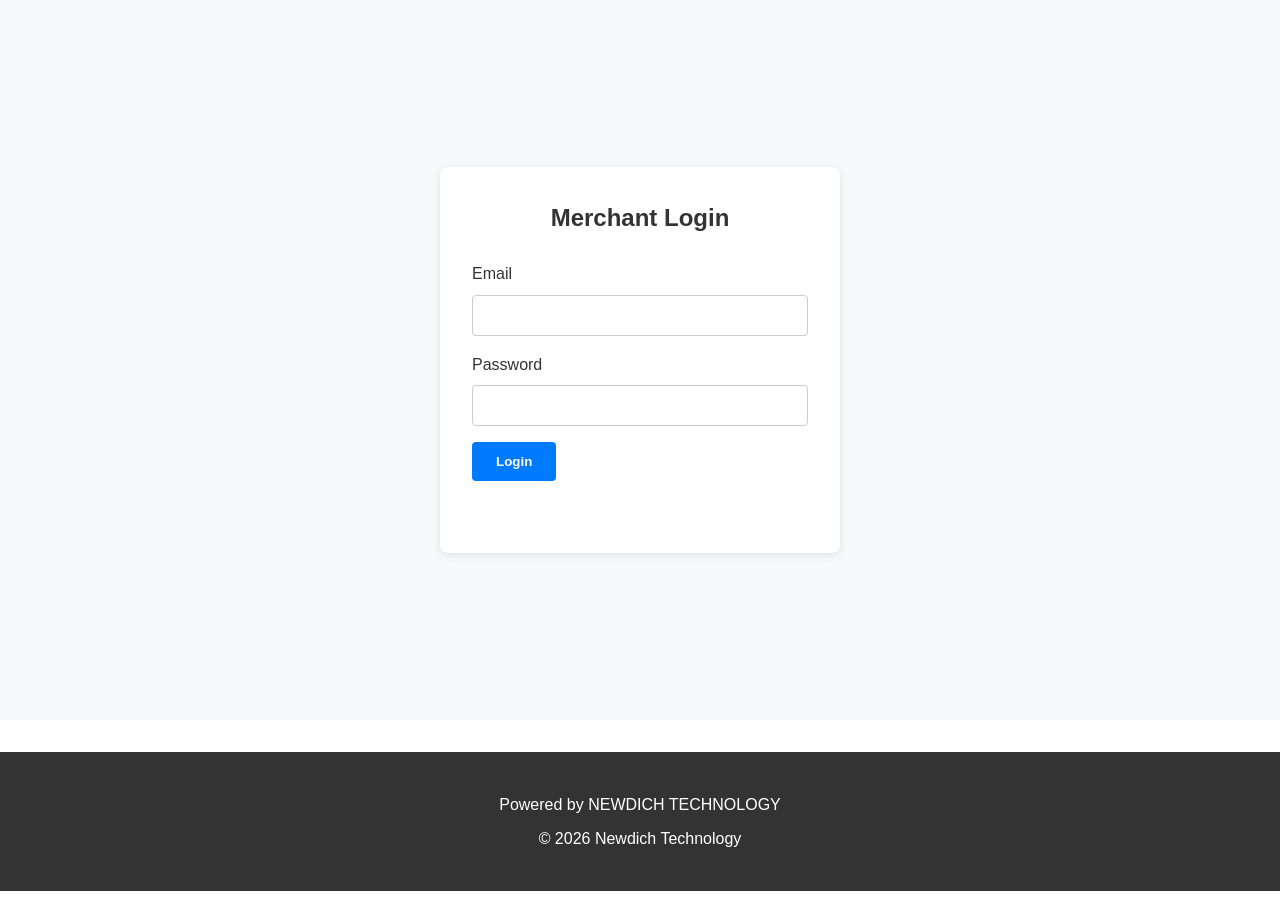
==== Merchant/admin.html @ 0a81797e "Lan" ====
<!DOCTYPE html>
<html lang="en">
<head>
    <meta charset="UTF-8">
    <meta name="viewport" content="width=device-width, initial-scale=1.0">
    <title>Merchant Dashboard - Newdich</title>
    <link rel="stylesheet" href="css/style.css">
</head>
<body>
    <header class="admin-header">
        <div class="container">
            <h1>Merchant Dashboard</h1>
            <button id="logout-btn" class="btn btn-secondary">Logout</button>
        </div>
    </header>

    <nav class="admin-tabs">
        <div class="container">
            <button class="tab-link active" data-tab="users">Users</button>
            <button class="tab-link" data-tab="history">Payment History</button>
            <button class="tab-link" data-tab="plans">Manage Plans</button>
        </div>
    </nav>

    <main class="admin-main">
        <div class="container">
            <!-- Users Tab -->
            <div id="users" class="tab-content active">
                <h2>Connected Users</h2>
                <div class="table-responsive">
                    <table id="users-table">
                        <thead>
                            <tr>
                                <th>MAC</th>
                                <th>IP</th>
                                <th>Email</th>
                                <th>Plan</th>
                                <th>Hours</th>
                                <th>Expires</th>
                                <th>Status</th>
                                <th>Action</th>
                            </tr>
                        </thead>
                        <tbody></tbody>
                    </table>
                </div>
            </div>

            <!-- Payment History Tab -->
            <div id="history" class="tab-content">
                <h2>Payment History</h2>
                <div class="table-responsive">
                    <table id="history-table">
                        <thead>
                            <tr>
                                <th>Email</th>
                                <th>Amount</th>
                                <th>Status</th>
                                <th>Transaction ID</th>
                                <th>Date</th>
                                <th>Plan</th>
                                <th>Hours</th>
                            </tr>
                        </thead>
                        <tbody></tbody>
                    </table>
                </div>
            </div>

            <!-- Plans Management Tab -->
            <div id="plans" class="tab-content">
                <h2>Manage Plans</h2>
                <button id="add-plan-btn" class="btn btn-primary">Add New Plan</button>
                <div class="plan-list" id="plan-list">
                    <!-- Plans will be listed here with edit/delete -->
                </div>
                <!-- Plan Form (hidden initially) -->
                <div id="plan-form-container" style="display: none;">
                    <h3 id="plan-form-title">Add Plan</h3>
                    <form id="plan-form">
                        <input type="hidden" id="plan-id">
                        <div class="form-group">
                            <label for="plan-name">Plan Name</label>
                            <input type="text" id="plan-name" required>
                        </div>
                        <div class="form-group">
                            <label for="plan-duration">Duration (hours)</label>
                            <input type="number" id="plan-duration" required>
                        </div>
                        <div class="form-group">
                            <label for="plan-price">Price (₦)</label>
                            <input type="number" step="0.01" id="plan-price" required>
                        </div>
                        <button type="submit" class="btn btn-primary">Save</button>
                        <button type="button" id="cancel-plan-btn" class="btn btn-secondary">Cancel</button>
                    </form>
                </div>
            </div>
        </div>
    </main>

    <footer>
        <div class="container">
            <p>Powered by NEWDICH TECHNOLOGY</p>
            <p>&copy; <span id="year"></span> Newdich Technology</p>
        </div>
    </footer>

    <script src="api/index.js"></script>
    <script src="js/admin.js"></script>
</body>
</html>
---- Merchant/css/style.css ----
/* Shared with Newdich, plus additional styles for tables, modal, etc. */

/* Reset & Base */
* {
    margin: 0;
    padding: 0;
    box-sizing: border-box;
}

body {
    font-family: -apple-system, BlinkMacSystemFont, 'Segoe UI', Roboto, Oxygen, Ubuntu, Cantarell, sans-serif;
    line-height: 1.6;
    color: #333;
    background: #fff;
}

.container {
    width: 90%;
    max-width: 1200px;
    margin: 0 auto;
}

/* Buttons */
.btn {
    display: inline-block;
    padding: 0.75rem 1.5rem;
    border-radius: 4px;
    text-decoration: none;
    font-weight: 600;
    cursor: pointer;
    border: none;
    transition: background 0.3s;
}

.btn-primary {
    background: #007bff;
    color: #fff;
}

.btn-primary:hover {
    background: #0056b3;
}

.btn-secondary {
    background: #6c757d;
    color: #fff;
}

.btn-secondary:hover {
    background: #5a6268;
}

/* Footer */
footer {
    background: #333;
    color: #fff;
    text-align: center;
    padding: 2rem 0;
    margin-top: 2rem;
}

footer p {
    margin: 0.5rem 0;
}

/* Login Page */
.login-page {
    display: flex;
    justify-content: center;
    align-items: center;
    min-height: 80vh;
    background: #f8f9fa;
}

.login-box {
    background: #fff;
    padding: 2rem;
    border-radius: 8px;
    box-shadow: 0 2px 10px rgba(0,0,0,0.1);
    width: 100%;
    max-width: 400px;
}

.login-box h2 {
    text-align: center;
    margin-bottom: 1.5rem;
}

.form-group {
    margin-bottom: 1rem;
}

.form-group label {
    display: block;
    margin-bottom: 0.5rem;
    font-weight: 500;
}

.form-group input {
    width: 100%;
    padding: 0.75rem;
    border: 1px solid #ccc;
    border-radius: 4px;
}

.message {
    margin-top: 1rem;
    padding: 0.75rem;
    border-radius: 4px;
    text-align: center;
}

.message.success { background: #d4edda; color: #155724; border: 1px solid #c3e6cb; }
.message.error { background: #f8d7da; color: #721c24; border: 1px solid #f5c6cb; }

/* Portal Page */
.portal-header {
    background: #007bff;
    color: #fff;
    text-align: center;
    padding: 3rem 0;
}

.portal-header h1 {
    font-size: 2.5rem;
    margin-bottom: 0.5rem;
}

.plan-grid {
    display: grid;
    grid-template-columns: repeat(auto-fit, minmax(250px, 1fr));
    gap: 2rem;
    margin: 3rem 0;
}

.plan-card {
    border: 1px solid #e0e0e0;
    border-radius: 8px;
    padding: 2rem;
    text-align: center;
    box-shadow: 0 2px 5px rgba(0,0,0,0.05);
}

.plan-card h3 {
    margin-bottom: 1rem;
    color: #007bff;
}

.plan-card .price {
    font-size: 2rem;
    font-weight: bold;
    margin-bottom: 1rem;
}

/* Modal */
.modal {
    display: none;
    position: fixed;
    z-index: 1000;
    left: 0;
    top: 0;
    width: 100%;
    height: 100%;
    background-color: rgba(0,0,0,0.5);
}

.modal-content {
    background-color: #fff;
    margin: 15% auto;
    padding: 2rem;
    border-radius: 8px;
    width: 90%;
    max-width: 500px;
    position: relative;
}

.close {
    color: #aaa;
    float: right;
    font-size: 28px;
    font-weight: bold;
    cursor: pointer;
}

.close:hover {
    color: #333;
}

/* Admin Dashboard */
.admin-header {
    background: #007bff;
    color: #fff;
    padding: 1rem 0;
}

.admin-header .container {
    display: flex;
    justify-content: space-between;
    align-items: center;
}

.admin-tabs {
    background: #f8f9fa;
    border-bottom: 1px solid #dee2e6;
    padding: 0.5rem 0;
}

.tab-link {
    background: none;
    border: none;
    padding: 0.75rem 1.5rem;
    cursor: pointer;
    font-size: 1rem;
    color: #495057;
    border-bottom: 2px solid transparent;
    transition: all 0.3s;
}

.tab-link.active {
    color: #007bff;
    border-bottom-color: #007bff;
}

.tab-content {
    display: none;
    padding: 2rem 0;
}

.tab-content.active {
    display: block;
}

.table-responsive {
    overflow-x: auto;
}

table {
    width: 100%;
    border-collapse: collapse;
    margin-top: 1rem;
}

th, td {
    padding: 0.75rem;
    text-align: left;
    border-bottom: 1px solid #dee2e6;
}

th {
    background: #f8f9fa;
    font-weight: 600;
}

tr:hover {
    background: #f1f1f1;
}

/* Plan list */
.plan-item {
    display: flex;
    justify-content: space-between;
    align-items: center;
    padding: 1rem;
    border: 1px solid #dee2e6;
    border-radius: 4px;
    margin-bottom: 0.5rem;
}

.plan-item .actions button {
    margin-left: 0.5rem;
    padding: 0.25rem 0.5rem;
}

#plan-form-container {
    margin-top: 2rem;
    padding: 1rem;
    border: 1px solid #dee2e6;
    border-radius: 4px;
}

/* Responsive */
@media (max-width: 768px) {
    .admin-tabs .container {
        display: flex;
        flex-wrap: wrap;
        gap: 0.5rem;
    }
    .tab-link {
        flex: 1 1 auto;
        padding: 0.5rem;
    }
    table {
        font-size: 0.9rem;
    }
    th, td {
        padding: 0.5rem;
    }
}
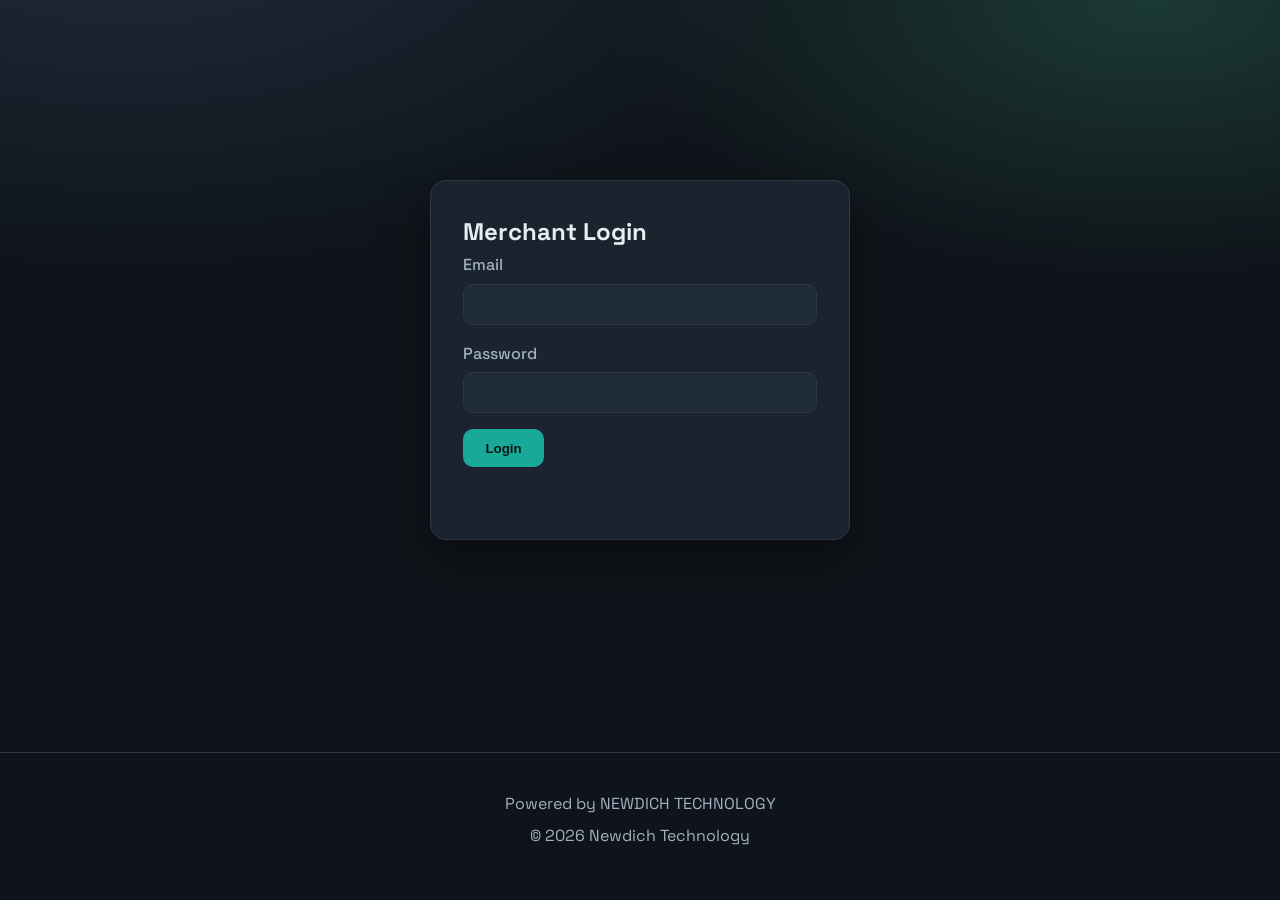
==== commit 0bd5d169: "little touch" ====
--- a/Merchant/admin.html
+++ b/Merchant/admin.html
@@ -9,23 +9,83 @@
 <body>
     <header class="admin-header">
         <div class="container">
-            <h1>Merchant Dashboard</h1>
-            <button id="logout-btn" class="btn btn-secondary">Logout</button>
+            <div>
+                <div class="eyebrow">Merchant Console</div>
+                <h1 id="merchant-name">Merchant Dashboard</h1>
+                <div class="subtle" id="merchant-id">ID: --</div>
+            </div>
+            <div class="header-actions">
+                <button id="refresh-btn" class="btn btn-ghost">Refresh</button>
+                <button id="logout-btn" class="btn btn-secondary">Logout</button>
+            </div>
         </div>
     </header>
 
     <nav class="admin-tabs">
         <div class="container">
-            <button class="tab-link active" data-tab="users">Users</button>
+            <button class="tab-link active" data-tab="overview">Overview</button>
+            <button class="tab-link" data-tab="users">Users</button>
             <button class="tab-link" data-tab="history">Payment History</button>
             <button class="tab-link" data-tab="plans">Manage Plans</button>
+            <button class="tab-link" data-tab="profile">Profile</button>
         </div>
     </nav>
 
     <main class="admin-main">
         <div class="container">
+            <!-- Overview Tab -->
+            <div id="overview" class="tab-content active">
+                <div class="grid-2">
+                    <section class="card">
+                        <div class="card-header">
+                            <h2>Network Status</h2>
+                            <span class="badge" id="status-badge">Live</span>
+                        </div>
+                        <div class="stats-grid">
+                            <div class="stat">
+                                <div class="stat-label">Active Users</div>
+                                <div class="stat-value" id="stat-active">--</div>
+                            </div>
+                            <div class="stat">
+                                <div class="stat-label">Total Users</div>
+                                <div class="stat-value" id="stat-total">--</div>
+                            </div>
+                            <div class="stat">
+                                <div class="stat-label">Revenue (Today)</div>
+                                <div class="stat-value" id="stat-revenue-today">--</div>
+                            </div>
+                            <div class="stat">
+                                <div class="stat-label">Transactions (Today)</div>
+                                <div class="stat-value" id="stat-tx-today">--</div>
+                            </div>
+                        </div>
+                    </section>
+                    <section class="card">
+                        <div class="card-header">
+                            <h2>Revenue Summary</h2>
+                            <span class="subtle">Last 30 days</span>
+                        </div>
+                        <div class="kpis">
+                            <div>
+                                <div class="kpi-label">Gross</div>
+                                <div class="kpi-value" id="kpi-gross">--</div>
+                            </div>
+                            <div>
+                                <div class="kpi-label">Refunds</div>
+                                <div class="kpi-value" id="kpi-refunds">--</div>
+                            </div>
+                            <div>
+                                <div class="kpi-label">Net</div>
+                                <div class="kpi-value" id="kpi-net">--</div>
+                            </div>
+                        </div>
+                        <div class="mini-table" id="revenue-breakdown"></div>
+                    </section>
+                </div>
+            </div>
+
             <!-- Users Tab -->
-            <div id="users" class="tab-content active">
+            <div id="users" class="tab-content">
                 <h2>Connected Users</h2>
                 <div class="table-responsive">
                     <table id="users-table">
@@ -60,6 +120,7 @@
                                 <th>Date</th>
                                 <th>Plan</th>
                                 <th>Hours</th>
+                                <th>Actions</th>
                             </tr>
                         </thead>
                         <tbody></tbody>
@@ -88,7 +149,7 @@
                             <input type="number" id="plan-duration" required>
                         </div>
                         <div class="form-group">
-                            <label for="plan-price">Price (₦)</label>
+                            <label for="plan-price">Price (NGN)</label>
                             <input type="number" step="0.01" id="plan-price" required>
                         </div>
                         <button type="submit" class="btn btn-primary">Save</button>
@@ -96,6 +157,47 @@
                     </form>
                 </div>
             </div>
+
+            <!-- Profile Tab -->
+            <div id="profile" class="tab-content">
+                <h2>Merchant Profile</h2>
+                <form id="profile-form" class="card form-card">
+                    <div class="form-row">
+                        <div class="form-group">
+                            <label for="profile-name">Business Name</label>
+                            <input type="text" id="profile-name" required>
+                        </div>
+                        <div class="form-group">
+                            <label for="profile-contact">Contact Email</label>
+                            <input type="email" id="profile-contact" required>
+                        </div>
+                    </div>
+                    <div class="form-row">
+                        <div class="form-group">
+                            <label for="profile-phone">Phone</label>
+                            <input type="text" id="profile-phone">
+                        </div>
+                        <div class="form-group">
+                            <label for="profile-location">Location</label>
+                            <input type="text" id="profile-location">
+                        </div>
+                    </div>
+                    <div class="form-row">
+                        <div class="form-group">
+                            <label for="profile-network">Network Name</label>
+                            <input type="text" id="profile-network">
+                        </div>
+                        <div class="form-group">
+                            <label for="profile-timezone">Timezone</label>
+                            <input type="text" id="profile-timezone">
+                        </div>
+                    </div>
+                    <div class="form-actions">
+                        <button type="submit" class="btn btn-primary">Save Profile</button>
+                        <div id="profile-message" class="inline-message"></div>
+                    </div>
+                </form>
+            </div>
         </div>
     </main>
 
@@ -109,4 +211,4 @@
     <script src="api/index.js"></script>
     <script src="js/admin.js"></script>
 </body>
-</html>+</html>
--- a/Merchant/css/style.css
+++ b/Merchant/css/style.css
@@ -1,6 +1,21 @@
-/* Shared with Newdich, plus additional styles for tables, modal, etc. */
-
-/* Reset & Base */
+/* Newdich Merchant UI - Industrial Standard Theme */
+@import url('https://fonts.googleapis.com/css2?family=Space+Grotesk:wght@400;500;600;700&display=swap');
+
+:root {
+    --bg: #0f141a;
+    --bg-soft: #141b23;
+    --panel: #1a232e;
+    --panel-2: #202b38;
+    --text: #e6edf3;
+    --text-muted: #9fb0c0;
+    --brand: #18a999;
+    --brand-strong: #109789;
+    --accent: #f4b860;
+    --danger: #ff6b6b;
+    --border: #2b3947;
+    --shadow: 0 20px 50px rgba(0,0,0,0.35);
+}
+
 * {
     margin: 0;
     padding: 0;
@@ -8,82 +23,265 @@
 }
 
 body {
-    font-family: -apple-system, BlinkMacSystemFont, 'Segoe UI', Roboto, Oxygen, Ubuntu, Cantarell, sans-serif;
+    font-family: 'Space Grotesk', system-ui, -apple-system, 'Segoe UI', sans-serif;
     line-height: 1.6;
-    color: #333;
-    background: #fff;
+    color: var(--text);
+    background: radial-gradient(1200px 600px at 10% -10%, #1f2c3b, transparent 60%),
+                radial-gradient(1000px 500px at 90% 0%, #1b3a33, transparent 55%),
+                var(--bg);
+    min-height: 100vh;
 }
 
 .container {
-    width: 90%;
+    width: 92%;
     max-width: 1200px;
     margin: 0 auto;
 }
 
+.eyebrow {
+    text-transform: uppercase;
+    letter-spacing: 0.18em;
+    font-size: 0.7rem;
+    color: var(--text-muted);
+    margin-bottom: 0.35rem;
+}
+
+.subtle {
+    color: var(--text-muted);
+    font-size: 0.9rem;
+}
+
+.card {
+    background: linear-gradient(180deg, rgba(255,255,255,0.03), rgba(255,255,255,0)) , var(--panel);
+    border: 1px solid var(--border);
+    border-radius: 14px;
+    padding: 1.5rem;
+    box-shadow: var(--shadow);
+    position: relative;
+    overflow: hidden;
+    animation: rise 0.6s ease both;
+}
+
+.form-card {
+    padding: 2rem;
+}
+
+.grid-2 {
+    display: grid;
+    grid-template-columns: repeat(2, minmax(0, 1fr));
+    gap: 1.5rem;
+}
+
+.card-header {
+    display: flex;
+    justify-content: space-between;
+    align-items: center;
+    margin-bottom: 1rem;
+}
+
+.badge {
+    display: inline-flex;
+    align-items: center;
+    gap: 0.5rem;
+    padding: 0.25rem 0.75rem;
+    border-radius: 999px;
+    background: rgba(24,169,153,0.15);
+    color: var(--brand);
+    font-weight: 600;
+    font-size: 0.8rem;
+}
+
+.stats-grid {
+    display: grid;
+    grid-template-columns: repeat(2, minmax(0, 1fr));
+    gap: 1rem;
+}
+
+.stat {
+    background: var(--panel-2);
+    border: 1px solid var(--border);
+    border-radius: 12px;
+    padding: 1rem;
+}
+
+.stat-label {
+    color: var(--text-muted);
+    font-size: 0.85rem;
+}
+
+.stat-value {
+    font-size: 1.6rem;
+    font-weight: 700;
+    margin-top: 0.35rem;
+}
+
+.kpis {
+    display: grid;
+    grid-template-columns: repeat(3, minmax(0, 1fr));
+    gap: 1rem;
+    margin-bottom: 1rem;
+}
+
+.kpi-label {
+    color: var(--text-muted);
+    font-size: 0.85rem;
+}
+
+.kpi-value {
+    font-size: 1.4rem;
+    font-weight: 600;
+}
+
+.mini-table {
+    display: grid;
+    gap: 0.6rem;
+}
+
+.mini-row {
+    display: flex;
+    justify-content: space-between;
+    padding: 0.6rem 0.8rem;
+    background: var(--panel-2);
+    border: 1px solid var(--border);
+    border-radius: 10px;
+}
+
 /* Buttons */
 .btn {
-    display: inline-block;
-    padding: 0.75rem 1.5rem;
-    border-radius: 4px;
+    display: inline-flex;
+    align-items: center;
+    gap: 0.5rem;
+    padding: 0.7rem 1.4rem;
+    border-radius: 10px;
     text-decoration: none;
     font-weight: 600;
     cursor: pointer;
     border: none;
-    transition: background 0.3s;
+    transition: transform 0.2s ease, background 0.2s ease, border 0.2s ease;
 }
 
 .btn-primary {
-    background: #007bff;
-    color: #fff;
-}
-
-.btn-primary:hover {
-    background: #0056b3;
-}
+    background: var(--brand);
+    color: #0b1412;
+}
+
+.btn-primary:hover { background: var(--brand-strong); transform: translateY(-1px); }
 
 .btn-secondary {
-    background: #6c757d;
-    color: #fff;
-}
-
-.btn-secondary:hover {
-    background: #5a6268;
-}
-
-/* Footer */
-footer {
-    background: #333;
-    color: #fff;
-    text-align: center;
+    background: #2b3947;
+    color: var(--text);
+    border: 1px solid var(--border);
+}
+
+.btn-secondary:hover { background: #334559; transform: translateY(-1px); }
+
+.btn-ghost {
+    background: transparent;
+    color: var(--text);
+    border: 1px solid var(--border);
+}
+
+.btn-ghost:hover { border-color: var(--brand); color: var(--brand); transform: translateY(-1px); }
+
+/* Header */
+.admin-header {
+    padding: 2rem 0 1.5rem;
+    border-bottom: 1px solid var(--border);
+    background: linear-gradient(180deg, rgba(255,255,255,0.04), rgba(255,255,255,0));
+}
+
+.admin-header .container {
+    display: flex;
+    justify-content: space-between;
+    align-items: flex-end;
+    gap: 1rem;
+}
+
+.admin-header h1 {
+    font-size: 2.2rem;
+    margin-top: 0.3rem;
+}
+
+.header-actions {
+    display: flex;
+    gap: 0.75rem;
+}
+
+/* Tabs */
+.admin-tabs {
+    position: sticky;
+    top: 0;
+    z-index: 10;
+    backdrop-filter: blur(6px);
+    background: rgba(15,20,26,0.8);
+    border-bottom: 1px solid var(--border);
+}
+
+.admin-tabs .container {
+    display: flex;
+    gap: 0.5rem;
+    padding: 0.6rem 0;
+}
+
+.tab-link {
+    background: transparent;
+    border: 1px solid transparent;
+    padding: 0.6rem 1rem;
+    cursor: pointer;
+    font-size: 0.95rem;
+    color: var(--text-muted);
+    border-radius: 999px;
+    transition: all 0.2s ease;
+}
+
+.tab-link.active {
+    color: var(--text);
+    background: var(--panel);
+    border-color: var(--border);
+}
+
+.tab-content {
+    display: none;
     padding: 2rem 0;
-    margin-top: 2rem;
-}
-
-footer p {
-    margin: 0.5rem 0;
-}
-
-/* Login Page */
-.login-page {
-    display: flex;
-    justify-content: center;
-    align-items: center;
-    min-height: 80vh;
-    background: #f8f9fa;
-}
-
-.login-box {
-    background: #fff;
-    padding: 2rem;
-    border-radius: 8px;
-    box-shadow: 0 2px 10px rgba(0,0,0,0.1);
+}
+
+.tab-content.active {
+    display: block;
+}
+
+/* Tables */
+.table-responsive { overflow-x: auto; }
+
+table {
     width: 100%;
-    max-width: 400px;
-}
-
-.login-box h2 {
-    text-align: center;
-    margin-bottom: 1.5rem;
+    border-collapse: collapse;
+    margin-top: 1rem;
+    background: var(--panel);
+    border: 1px solid var(--border);
+    border-radius: 12px;
+    overflow: hidden;
+}
+
+th, td {
+    padding: 0.85rem;
+    text-align: left;
+    border-bottom: 1px solid var(--border);
+    font-size: 0.92rem;
+}
+
+th {
+    background: rgba(255,255,255,0.02);
+    font-weight: 600;
+    color: var(--text-muted);
+}
+
+tr:hover { background: rgba(255,255,255,0.03); }
+
+/* Forms */
+.form-row {
+    display: grid;
+    grid-template-columns: repeat(2, minmax(0, 1fr));
+    gap: 1rem;
 }
 
 .form-group {
@@ -92,64 +290,124 @@
 
 .form-group label {
     display: block;
-    margin-bottom: 0.5rem;
+    margin-bottom: 0.4rem;
+    color: var(--text-muted);
     font-weight: 500;
 }
 
 .form-group input {
     width: 100%;
     padding: 0.75rem;
-    border: 1px solid #ccc;
-    border-radius: 4px;
+    border: 1px solid var(--border);
+    border-radius: 10px;
+    background: var(--panel-2);
+    color: var(--text);
+}
+
+.form-actions {
+    display: flex;
+    align-items: center;
+    gap: 1rem;
+}
+
+.inline-message {
+    color: var(--text-muted);
+    font-size: 0.9rem;
+}
+
+/* Plan list */
+.plan-list { margin-top: 1rem; }
+
+.plan-item {
+    display: flex;
+    justify-content: space-between;
+    align-items: center;
+    padding: 1rem;
+    border: 1px solid var(--border);
+    border-radius: 12px;
+    margin-bottom: 0.7rem;
+    background: var(--panel);
+}
+
+.plan-item .actions button {
+    margin-left: 0.5rem;
+    padding: 0.45rem 0.7rem;
+}
+
+#plan-form-container {
+    margin-top: 1.5rem;
+    padding: 1.2rem;
+    border: 1px solid var(--border);
+    border-radius: 12px;
+    background: var(--panel);
+}
+
+/* Login Page */
+.login-page {
+    display: flex;
+    justify-content: center;
+    align-items: center;
+    min-height: 80vh;
+}
+
+.login-box {
+    background: var(--panel);
+    padding: 2rem;
+    border-radius: 16px;
+    border: 1px solid var(--border);
+    box-shadow: var(--shadow);
+    width: 100%;
+    max-width: 420px;
 }
 
 .message {
     margin-top: 1rem;
     padding: 0.75rem;
-    border-radius: 4px;
+    border-radius: 10px;
     text-align: center;
 }
 
-.message.success { background: #d4edda; color: #155724; border: 1px solid #c3e6cb; }
-.message.error { background: #f8d7da; color: #721c24; border: 1px solid #f5c6cb; }
-
-/* Portal Page */
+.message.success { background: rgba(24,169,153,0.2); color: var(--brand); border: 1px solid rgba(24,169,153,0.35); }
+.message.error { background: rgba(255,107,107,0.2); color: var(--danger); border: 1px solid rgba(255,107,107,0.35); }
+
+/* Portal */
 .portal-header {
-    background: #007bff;
-    color: #fff;
     text-align: center;
     padding: 3rem 0;
 }
 
 .portal-header h1 {
-    font-size: 2.5rem;
+    font-size: 2.4rem;
     margin-bottom: 0.5rem;
 }
 
 .plan-grid {
     display: grid;
     grid-template-columns: repeat(auto-fit, minmax(250px, 1fr));
-    gap: 2rem;
-    margin: 3rem 0;
+    gap: 1.5rem;
+    margin: 2.5rem 0 3rem;
 }
 
 .plan-card {
-    border: 1px solid #e0e0e0;
-    border-radius: 8px;
-    padding: 2rem;
-    text-align: center;
-    box-shadow: 0 2px 5px rgba(0,0,0,0.05);
+    border: 1px solid var(--border);
+    border-radius: 16px;
+    padding: 1.8rem;
+    text-align: left;
+    background: var(--panel);
+    box-shadow: var(--shadow);
+    animation: rise 0.6s ease both;
 }
 
 .plan-card h3 {
-    margin-bottom: 1rem;
-    color: #007bff;
+    margin-bottom: 0.7rem;
+    color: var(--text);
 }
 
 .plan-card .price {
     font-size: 2rem;
-    font-weight: bold;
-    margin-bottom: 1rem;
+    font-weight: 700;
+    margin-bottom: 0.7rem;
+    color: var(--accent);
 }
 
 /* Modal */
@@ -161,138 +419,58 @@
     top: 0;
     width: 100%;
     height: 100%;
-    background-color: rgba(0,0,0,0.5);
+    background-color: rgba(0,0,0,0.6);
 }
 
 .modal-content {
-    background-color: #fff;
-    margin: 15% auto;
+    background-color: var(--panel);
+    margin: 10% auto;
     padding: 2rem;
-    border-radius: 8px;
+    border-radius: 16px;
     width: 90%;
-    max-width: 500px;
+    max-width: 520px;
     position: relative;
+    border: 1px solid var(--border);
+    box-shadow: var(--shadow);
 }
 
 .close {
-    color: #aaa;
+    color: var(--text-muted);
     float: right;
     font-size: 28px;
     font-weight: bold;
     cursor: pointer;
 }
 
-.close:hover {
-    color: #333;
-}
-
-/* Admin Dashboard */
-.admin-header {
-    background: #007bff;
-    color: #fff;
-    padding: 1rem 0;
-}
-
-.admin-header .container {
-    display: flex;
-    justify-content: space-between;
-    align-items: center;
-}
-
-.admin-tabs {
-    background: #f8f9fa;
-    border-bottom: 1px solid #dee2e6;
-    padding: 0.5rem 0;
-}
-
-.tab-link {
-    background: none;
-    border: none;
-    padding: 0.75rem 1.5rem;
-    cursor: pointer;
-    font-size: 1rem;
-    color: #495057;
-    border-bottom: 2px solid transparent;
-    transition: all 0.3s;
-}
-
-.tab-link.active {
-    color: #007bff;
-    border-bottom-color: #007bff;
-}
-
-.tab-content {
-    display: none;
+.close:hover { color: var(--text); }
+
+/* Footer */
+footer {
+    color: var(--text-muted);
+    text-align: center;
     padding: 2rem 0;
-}
-
-.tab-content.active {
-    display: block;
-}
-
-.table-responsive {
-    overflow-x: auto;
-}
-
-table {
-    width: 100%;
-    border-collapse: collapse;
-    margin-top: 1rem;
-}
-
-th, td {
-    padding: 0.75rem;
-    text-align: left;
-    border-bottom: 1px solid #dee2e6;
-}
-
-th {
-    background: #f8f9fa;
-    font-weight: 600;
-}
-
-tr:hover {
-    background: #f1f1f1;
-}
-
-/* Plan list */
-.plan-item {
-    display: flex;
-    justify-content: space-between;
-    align-items: center;
-    padding: 1rem;
-    border: 1px solid #dee2e6;
-    border-radius: 4px;
-    margin-bottom: 0.5rem;
-}
-
-.plan-item .actions button {
-    margin-left: 0.5rem;
-    padding: 0.25rem 0.5rem;
-}
-
-#plan-form-container {
     margin-top: 2rem;
-    padding: 1rem;
-    border: 1px solid #dee2e6;
-    border-radius: 4px;
-}
-
-/* Responsive */
+    border-top: 1px solid var(--border);
+}
+
+footer p { margin: 0.4rem 0; }
+
+@keyframes rise {
+    from { opacity: 0; transform: translateY(12px); }
+    to { opacity: 1; transform: translateY(0); }
+}
+
+@media (max-width: 900px) {
+    .grid-2 { grid-template-columns: 1fr; }
+    .admin-header .container { flex-direction: column; align-items: flex-start; }
+    .admin-tabs .container { flex-wrap: wrap; }
+}
+
 @media (max-width: 768px) {
-    .admin-tabs .container {
-        display: flex;
-        flex-wrap: wrap;
-        gap: 0.5rem;
-    }
-    .tab-link {
-        flex: 1 1 auto;
-        padding: 0.5rem;
-    }
-    table {
-        font-size: 0.9rem;
-    }
-    th, td {
-        padding: 0.5rem;
-    }
-}+    .form-row { grid-template-columns: 1fr; }
+    th, td { padding: 0.6rem; }
+}
+
+@media (prefers-reduced-motion: reduce) {
+    * { animation: none !important; transition: none !important; }
+}
